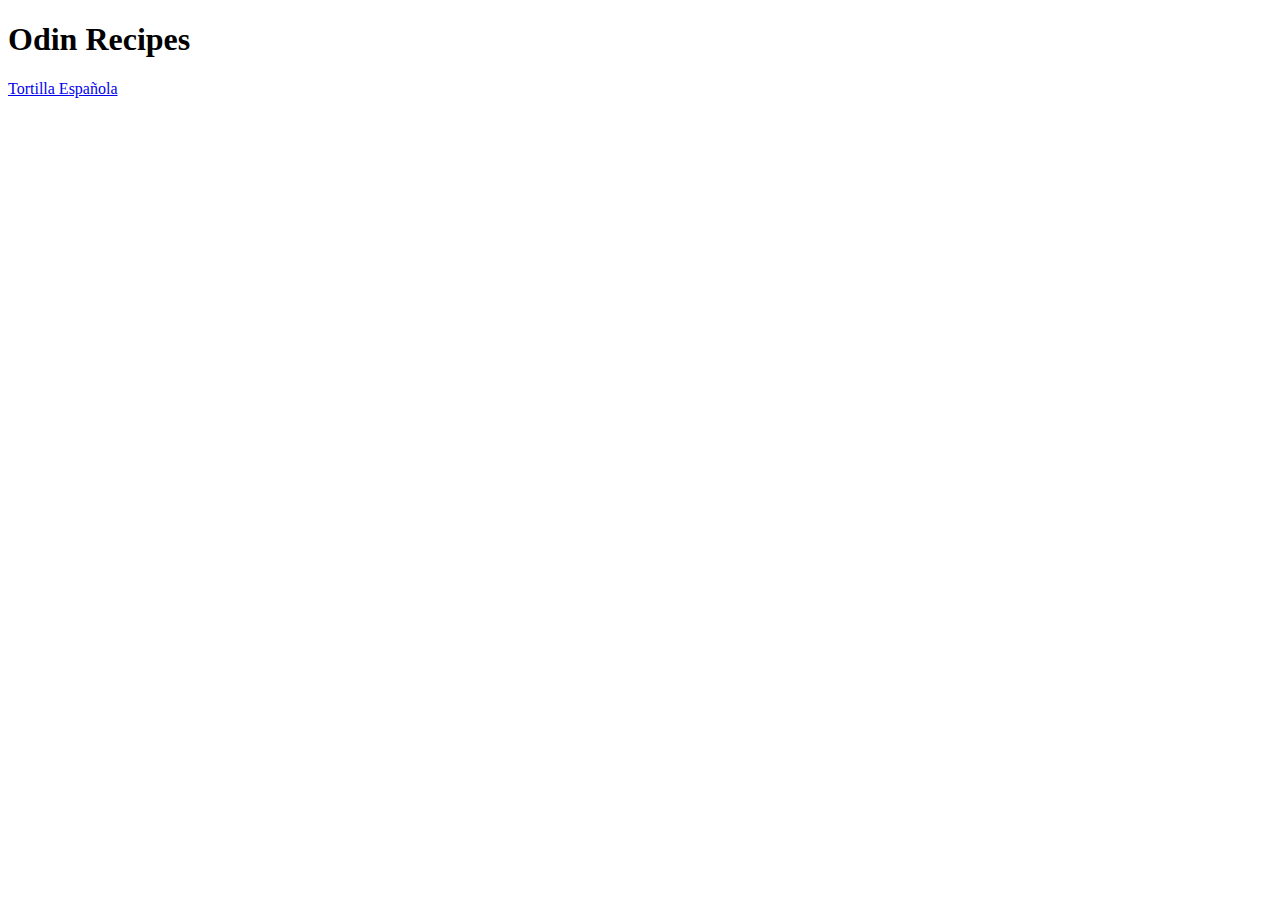
==== index.html @ 3005154c "Added directories index.html and tortilla.html" ====
<!DOCTYPE html>
<html lang="en">
<head>
    <meta charset="UTF-8">

    <title>ODIN RECIPES</title>
</head>
<body>

    <h1>Odin Recipes</h1>

    <a href="recipes/tortilla.html">Tortilla Española</a>
    
</body>
</html>
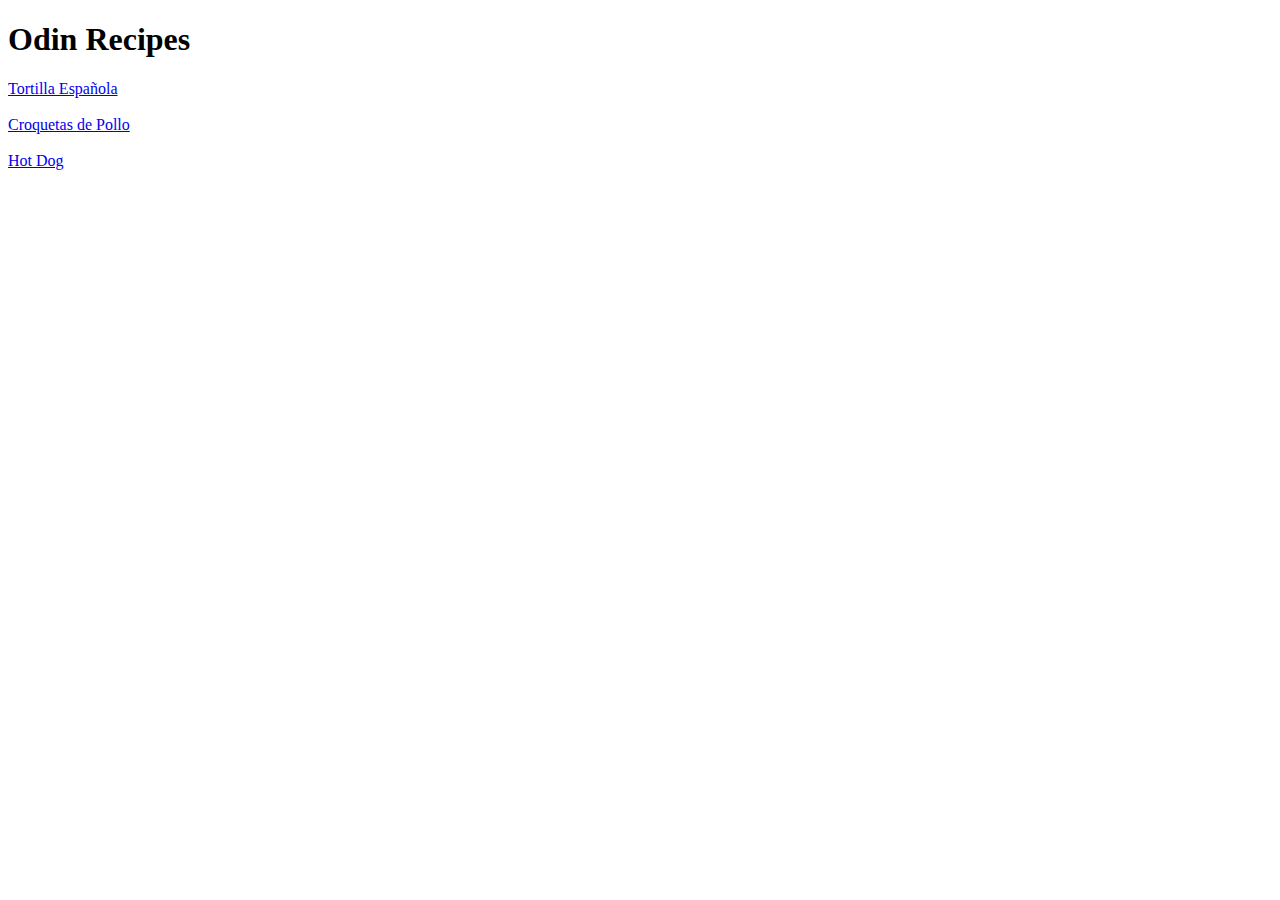
==== commit f2d6a4a3: "Update: HotDog and Croquetas recipes added" ====
--- a/index.html
+++ b/index.html
@@ -10,6 +10,10 @@
     <h1>Odin Recipes</h1>
 
     <a href="recipes/tortilla.html">Tortilla Española</a>
+    <br>
+    <br> <a href="recipes/croquetas.html">Croquetas de Pollo</a>
+    <br>
+    <br> <a href="recipes/hotdog.html">Hot Dog</a>
     
 </body>
 </html>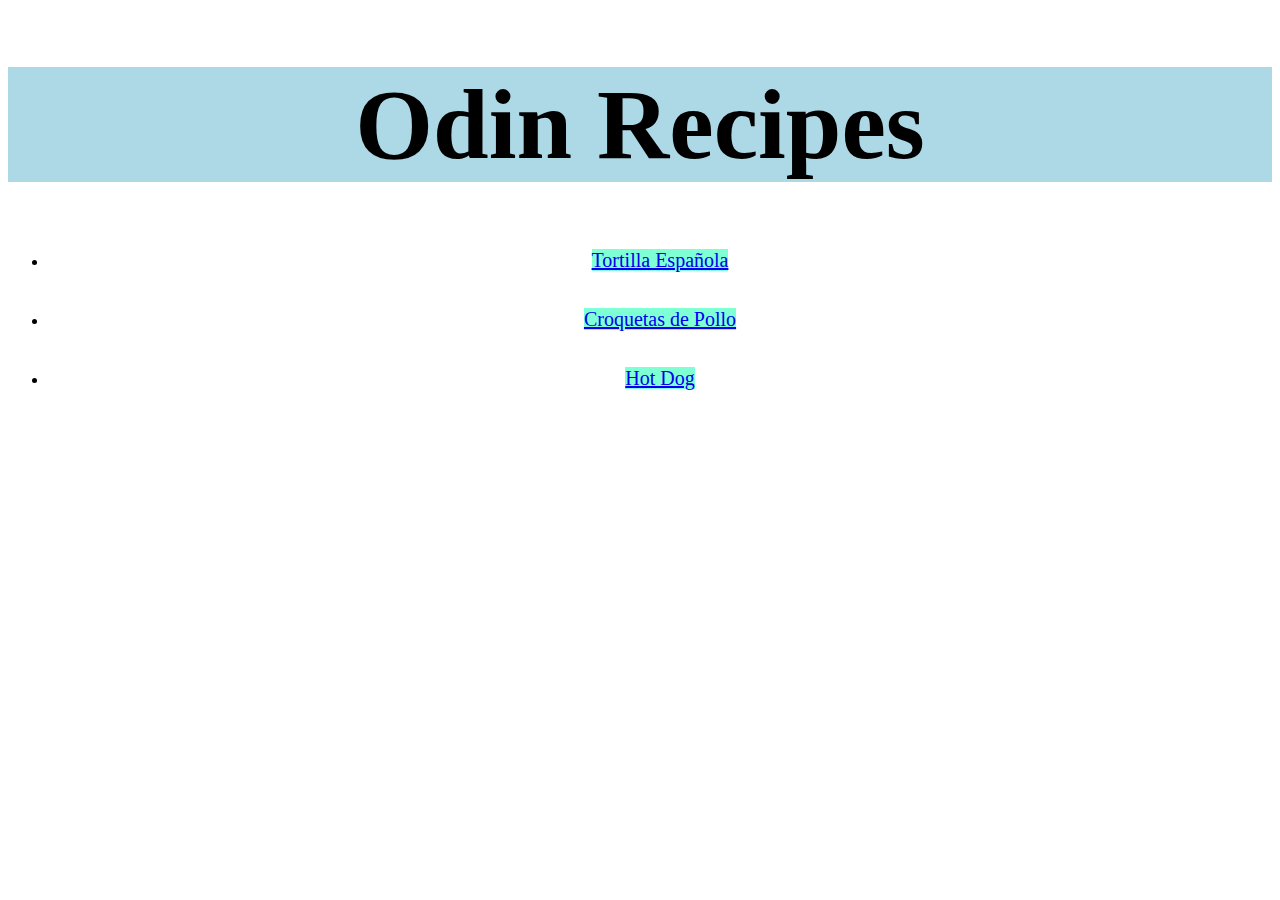
==== commit bbb53aef: "Odin recipes updated with CSS" ====
--- a/index.html
+++ b/index.html
@@ -4,16 +4,23 @@
     <meta charset="UTF-8">
 
     <title>ODIN RECIPES</title>
+
+    <link rel="stylesheet" href=styles.css>
 </head>
+
 <body>
 
     <h1>Odin Recipes</h1>
 
-    <a href="recipes/tortilla.html">Tortilla Española</a>
+<ul>
+    <li><a href="recipes/tortilla.html">Tortilla Española</a></li>
     <br>
-    <br> <a href="recipes/croquetas.html">Croquetas de Pollo</a>
+    <br><li> <a href="recipes/croquetas.html">Croquetas de Pollo</a></li>
     <br>
-    <br> <a href="recipes/hotdog.html">Hot Dog</a>
-    
+    <br><li> <a href="recipes/hotdog.html">Hot Dog</a></li>
+</ul>
+
+
+
 </body>
 </html>